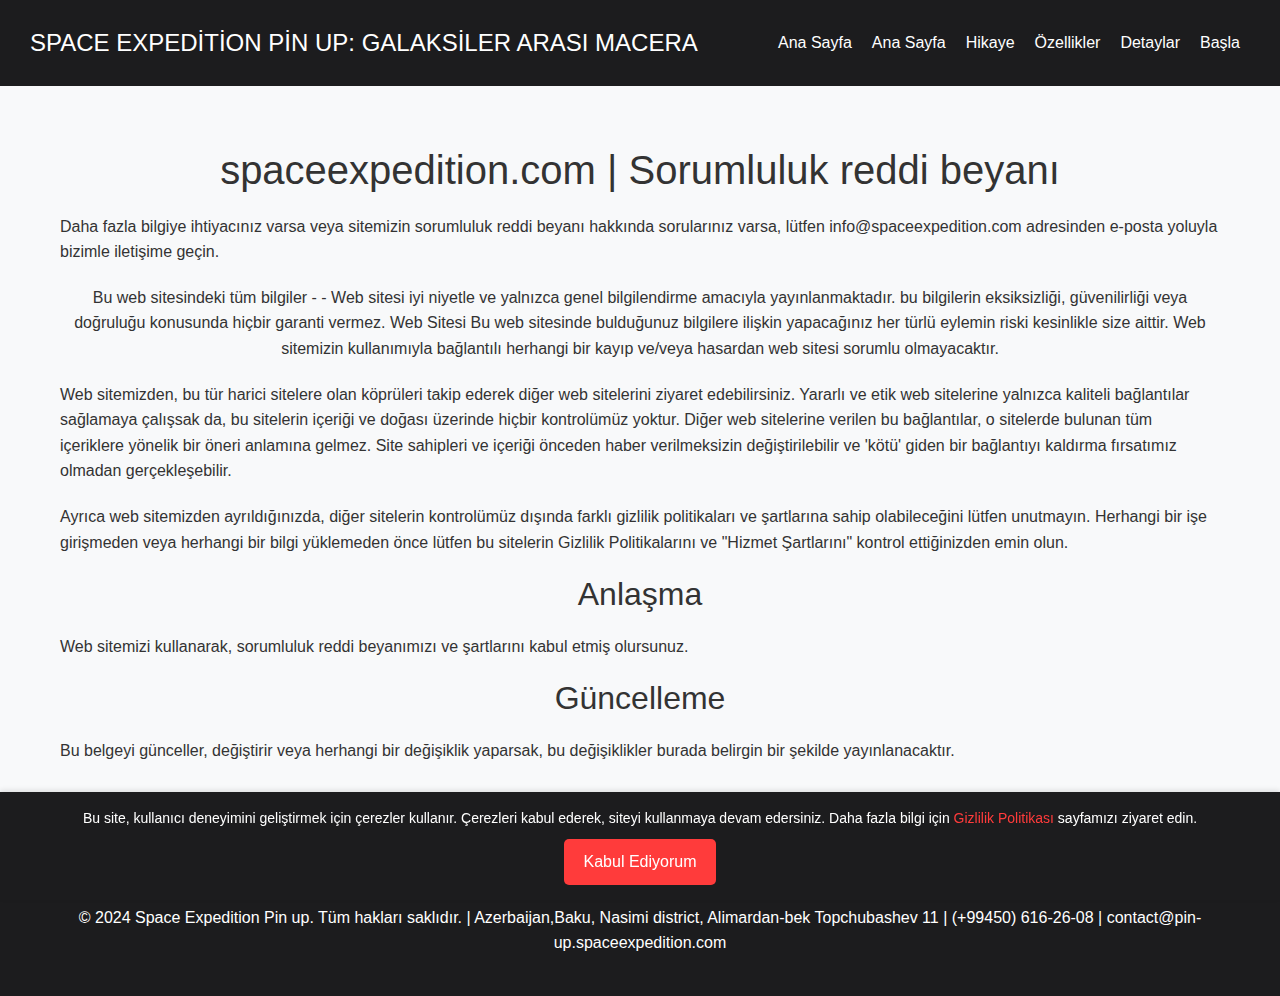
==== disclaimer.html @ 1be66b57 "2" ====
<!DOCTYPE html>
<html lang="tr">
<head>
    <meta charset="UTF-8">
    <meta name="viewport" content="width=device-width, initial-scale=1.0">
    <meta name="title" content="Space Expedition Pin up">
    <meta name="description" content="Space Expedition Pin up - bilgisayar oyununda yeni bir deneyim.">
    <title>Space Expedition Pin up</title>
    <link rel="apple-touch-icon" sizes="180x180" href="favicon/apple-touch-icon.png">
    <link rel="icon" type="image/png" sizes="32x32" href="favicon/favicon-32x32.png">
    <link rel="icon" type="image/png" sizes="16x16" href="favicon/favicon-16x16.png">
    <link rel="manifest" href="favicon/site.webmanifest">
    <link rel="stylesheet" href="css/bootstrap.min.css">
    <link rel="stylesheet" href="css/style.css">
</head>
<body>
<!-- Header -->
<header class="header">
    <div class="head-container">
        <nav class="navbar navbar-expand-lg justify-content-between">
            <a href="index.html" class="logo">Space Expedition Pin up: Galaksiler Arası Macera</a>
            <button class="navbar-toggler" type="button" data-toggle="collapse" data-target="#navbarSupportedContent"
                    aria-controls="navbarSupportedContent" aria-expanded="false" aria-label="Toggle navigation">
                <span class="toggler-icon"></span>
                <span class="toggler-icon"></span>
                <span class="toggler-icon"></span>
            </button>

            <div class="collapse navbar-collapse sub-menu-bar" id="navbarSupportedContent">
                <ul id="nav" class="navbar-nav align-items-center">
                    <li><a href="index.html">Ana Sayfa</a></li>
                    <li><a href="index.html#hero">Ana Sayfa</a></li>
                    <li><a href="index.html#story">Hikaye</a></li>
                    <li><a href="index.html#features">Özellikler</a></li>
                    <li><a href="index.html#details">Detaylar</a></li>
                    <li><a href="index.html#cta">Başla</a></li>
                </ul>
            </div>
        </nav>
    </div>
</header>

<!-- Main Section -->
<main>

    <section class="story-section policy">
        <div class="container">
            <h1>spaceexpedition.com | Sorumluluk reddi beyanı</h1>
            <p>Daha fazla bilgiye ihtiyacınız varsa veya sitemizin sorumluluk reddi beyanı hakkında sorularınız varsa,
                lütfen info@spaceexpedition.com adresinden e-posta yoluyla bizimle iletişime geçin.</p>
            Bu web sitesindeki tüm bilgiler - - Web sitesi iyi niyetle ve yalnızca genel bilgilendirme amacıyla
            yayınlanmaktadır. bu bilgilerin eksiksizliği, güvenilirliği veya doğruluğu konusunda hiçbir garanti vermez. Web
            Sitesi Bu web sitesinde bulduğunuz bilgilere ilişkin yapacağınız her türlü eylemin riski kesinlikle size aittir.
            Web sitemizin kullanımıyla bağlantılı herhangi bir kayıp ve/veya hasardan web sitesi sorumlu olmayacaktır.</p>
            <p> Web sitemizden, bu tür harici sitelere olan köprüleri takip ederek diğer web sitelerini ziyaret edebilirsiniz.
                Yararlı ve etik web sitelerine yalnızca kaliteli bağlantılar sağlamaya çalışsak da, bu sitelerin içeriği ve
                doğası üzerinde hiçbir kontrolümüz yoktur. Diğer web sitelerine verilen bu bağlantılar, o sitelerde bulunan tüm
                içeriklere yönelik bir öneri anlamına gelmez. Site sahipleri ve içeriği önceden haber verilmeksizin
                değiştirilebilir ve 'kötü' giden bir bağlantıyı kaldırma fırsatımız olmadan gerçekleşebilir.</p>
            <p>Ayrıca web sitemizden ayrıldığınızda, diğer sitelerin kontrolümüz dışında farklı gizlilik politikaları ve
                şartlarına sahip olabileceğini lütfen unutmayın. Herhangi bir işe girişmeden veya herhangi bir bilgi yüklemeden
                önce lütfen bu sitelerin Gizlilik Politikalarını ve "Hizmet Şartlarını" kontrol ettiğinizden emin olun.</p>
            <h2>Anlaşma</h2>
            <p>
                Web sitemizi kullanarak, sorumluluk reddi beyanımızı ve şartlarını kabul etmiş olursunuz.</p>
            <h2>Güncelleme</h2>
            <p>
                Bu belgeyi günceller, değiştirir veya herhangi bir değişiklik yaparsak, bu değişiklikler burada belirgin bir
                şekilde yayınlanacaktır.</p>
        </div>
    </section>
</main>


<footer class="footer">
    <div class="container">
        <div class="d-flex justify-content-center flex-column-mob">
            <a href="policy.html" class="text-white m-2">Gizlilik Politikası</a>
            <a href="terms.html" class="text-white m-2">Kullanım Koşulları</a>
            <a href="disclaimer.html" class="text-white m-2">Sorumluluk reddi beyanı</a>
        </div>
        <p>© 2024 Space Expedition Pin up. Tüm hakları saklıdır. | Azerbaijan,Baku, Nasimi district, Alimardan-bek
            Topchubashev 11 | (+99450) 616-26-08 | contact@pin-up.spaceexpedition.com </p>
    </div>
</footer>


<div id="cookies-agreement" class="cookies-agreement">
    <div class="container">
        <p>Bu site, kullanıcı deneyimini geliştirmek için çerezler kullanır. Çerezleri kabul ederek, siteyi kullanmaya
            devam edersiniz. Daha fazla bilgi için <a href="policy.html">Gizlilik Politikası</a> sayfamızı ziyaret
            edin.</p>
        <button id="accept-cookies" class="cta-button">Kabul Ediyorum</button>
    </div>
</div>

<script>
    document.addEventListener('DOMContentLoaded', function () {
        const cookiesAgreement = document.getElementById('cookies-agreement');
        const acceptCookiesButton = document.getElementById('accept-cookies');

        // Проверяем, есть ли уже согласие
        if (!localStorage.getItem('cookiesAccepted')) {
            cookiesAgreement.style.display = 'block';
        }

        // Обработчик для кнопки принятия
        acceptCookiesButton.addEventListener('click', function () {
            localStorage.setItem('cookiesAccepted', 'true');
            cookiesAgreement.style.display = 'none';
        });
    });
</script>
</body>
<script src="js/jquery-1.12.4.min.js"></script>
<script src="js/bootstrap.min.js"></script>
<script src="js/main.js"></script>
<script type="application/ld+json">
    {
        "@context": "https://schema.org",
        "@type": "Organization",
        "name": "Space Expedition Pin up",
        "url": "",
        "logo": "/favicon/favicon.ico"
    }
</script>
<script type="application/ld+json">
    {
        "@context": "https://schema.org",
        "@type": "WPHeader",
        "headline": "Space Expedition Pin up",
        "description": "Space Expedition Pin up - bilgisayar oyununda yeni bir deneyim.",
        "publisher": {
            "@type": "Organization",
            "name": "Space Expedition Pin up",
            "logo": {
                "@type": "ImageObject",
                "url": "/favicon/favicon.ico"
            }
        }
    }
</script>
<script type="application/ld+json">
    {
        "@context": "https://schema.org",
        "@type": "WebPage",
        "name": "Space Expedition Pin up",
        "description": "Space Expedition Pin up - bilgisayar oyununda yeni bir deneyim.",
        "publisher": {
            "@type": "Organization",
            "name": "Space Expedition Pin up"
        },
        "license": "A license document that applies to this content, typically indicated by URL"
    }
</script>
<script type="application/ld+json">
    {
        "@context": "https://schema.org",
        "@type": "SiteNavigationElement",
        "name": "Main Navigation",
        "url": "",
        "hasPart": [
            {
                "@type": "WebPage",
                "name": "Home",
                "url": ""
            },
            {
                "@type": "WebPage",
                "name": "Tariffs",
                "url": "/tariffs.html"
            },
            {
                "@type": "WebPage",
                "name": "Form",
                "url": "/form.html"
            },
            {
                "@type": "WebPage",
                "name": "Policy",
                "url": "/policy.html"
            },
            {
                "@type": "WebPage",
                "name": "Terms of Conditions",
                "url": "/terms.html"
            },
            {
                "@type": "WebPage",
                "name": "Disclaimer",
                "url": "/disclaimer.html"
            }
        ]
    }
</script>
</html>
---- css/style.css ----
* {
  margin: 0;
  padding: 0;
  box-sizing: border-box;
}

body {
  font-family: 'Arial', sans-serif;
  line-height: 1.6;
  background-color: #f4f4f4;
  color: #333;
}

.container {
  max-width: 1200px;
  margin: 0 auto;
  padding: 0 20px;
}

.header {
  background: #1c1c1e;
  color: #fff;
  padding: 20px 0;
  text-align: center;
}

.hero-section, .story-section, .features-section, .cta-section {
  padding: 60px 0;
  text-align: center;
}

h1, h2, h3 {
  margin-bottom: 20px;
}

p {
  margin-bottom: 20px;
}

ul {
  list-style: none;
  padding: 0;
}

ul li {
  margin-bottom: 10px;
}

.image-placeholder {
  background-color: #ccc;
  width: 100%;
  height: 200px;
  margin: 20px 0;
}

.cta-button {
  background-color: #ff3b3b;
  color: #fff;
  padding: 10px 20px;
  text-decoration: none;
  border-radius: 5px;
  font-size: 18px;
  transition: background-color 0.3s;
}

.cta-button:hover {
  background-color: #d93636;
}

.footer {
  background-color: #1c1c1e;
  color: #fff;
  padding: 20px 0;
  text-align: center;
}

/* Responsive Design */
@media (max-width: 1200px) {
  .container {
    padding: 0 15px;
  }
}

@media (max-width: 768px) {
  .hero-section, .story-section, .features-section, .cta-section {
    padding: 40px 0;
  }

  .image-placeholder {
    height: 150px;
  }

  .cta-button {
    padding: 8px 16px;
    font-size: 16px;
  }
}

@media (max-width: 480px) {
  .hero-section, .story-section, .features-section, .cta-section {
    padding: 30px 0;
  }

  .image-placeholder {
    height: 100px;
  }

  .cta-button {
    padding: 6px 12px;
    font-size: 14px;
  }
}


.features-grid {
  display: flex;
  flex-wrap: wrap;
  justify-content: space-between;
  gap: 20px;
}

.feature-item {
  background-color: #fff;
  border: 1px solid #ddd;
  border-radius: 8px;
  padding: 20px;
  width: calc(20% - 20px); /* Ширина для пяти элементов */
  box-shadow: 0 2px 10px rgba(0, 0, 0, 0.1);
  text-align: center;
  transition: transform 0.3s ease;
}

.feature-item img {
  width: 100%;
  height: auto;
  border-radius: 8px;
  margin-bottom: 15px;
}

.feature-item p {
  font-size: 16px;
  color: #333;
}

.feature-item:hover {
  transform: translateY(-5px);
}

/* Адаптивный дизайн для планшетов */
@media (max-width: 992px) {
  .feature-item {
    width: calc(33.333% - 20px); /* Три элемента в ряд */
  }
}

/* Адаптивный дизайн для мобильных устройств */
@media (max-width: 768px) {
  .feature-item {
    width: calc(50% - 20px); /* Два элемента в ряд */
  }
}

@media (max-width: 480px) {
  .feature-item {
    width: 100%; /* Один элемент в ряд */
  }
}


.details-section {
  padding: 60px 0;
  background-color: #f8f9fa;
  text-align: center;
}

.details-section h2 {
  font-size: 32px;
  margin-bottom: 40px;
  color: #333;
}

.details-grid {
  display: flex;
  flex-wrap: wrap;
  justify-content: space-between;
  gap: 20px;
}

.detail-item {
  background-color: #fff;
  border: 1px solid #ddd;
  border-radius: 8px;
  padding: 20px;
  width: calc(33.333% - 20px);
  box-shadow: 0 2px 10px rgba(0, 0, 0, 0.1);
  transition: transform 0.3s ease;
  text-align: center;
}

.detail-item img {
  width: 100%;
  height: auto;
  border-radius: 8px;
  margin-bottom: 20px;
}

.detail-item h3 {
  font-size: 24px;
  margin-bottom: 15px;
  color: #444;
}

.detail-item p {
  font-size: 16px;
  color: #666;
}

.detail-item:hover {
  transform: translateY(-5px);
}

/* Адаптивность для планшетов */
@media (max-width: 992px) {
  .detail-item {
    width: calc(50% - 20px);
  }
}

/* Адаптивность для мобильных устройств */
@media (max-width: 768px) {
  .detail-item {
    width: 100%;
  }
}


.container {
  max-width: 1200px;
  margin: 0 auto;
  padding: 0 20px;
}

.header {
  background: #1c1c1e;
  color: #fff;
  padding: 20px 0;
  text-align: center;
}

.nav {
  background-color: #333;
  padding: 15px 0;
}

.nav ul {
  list-style: none;
  display: flex;
  justify-content: center;
  gap: 20px;
}

.nav ul li a {
  color: #fff;
  text-decoration: none;
  font-size: 18px;
}

.nav ul li a:hover {
  color: #ff3b3b;
}

/* Hero Section */
.hero-section {
  display: flex;
  align-items: center;
  justify-content: space-between;
  padding: 60px 0;
  background-color: #e3f2fd;
}

.hero-content {
  display: flex;
  align-items: center;
  justify-content: space-between;
  flex-wrap: wrap;
}

.hero-text {
  width: 50%;
}

.hero-image {
  width: 45%;
}

.hero-image img {
  width: 100%;
  border-radius: 10px;
}

/* Story Section */
.story-section {
  display: flex;
  align-items: center;
  justify-content: space-between;
  padding: 60px 0;
  background-color: #f8f9fa;
}

.story-content {
  display: flex;
  align-items: center;
  justify-content: space-between;
  flex-wrap: wrap;
}

.story-text {
  width: 50%;
}

.story-image {
  width: 45%;
}

.story-image img {
  width: 100%;
  border-radius: 10px;
}

/* Адаптивный дизайн для небольших экранов */
@media (max-width: 768px) {
  .hero-text, .hero-image,
  .story-text, .story-image {
    width: 100%;
    text-align: center;
  }

  .nav ul {
    flex-direction: column;
  }
}



/* Mission Section */
.mission-section {
  padding: 60px 0;
  background-color: #eef1f5;
}

.mission-content {
  display: flex;
  align-items: center;
  justify-content: space-between;
  flex-wrap: wrap;
}

.mission-text {
  width: 50%;
}

.mission-text ul {
  list-style: none;
  padding-left: 0;
}

.mission-text ul li {
  margin: 10px 0;
  font-size: 18px;
}

.mission-text ul li::before {
  content: "✔";
  color: #28a745;
  margin-right: 10px;
}

.mission-image {
  width: 45%;
}

.mission-image img {
  width: 100%;
  border-radius: 10px;
}

/* Адаптивность для планшетов */
@media (max-width: 992px) {
  .mission-text {
    width: 100%;
    margin-bottom: 20px;
  }

  .mission-image {
    width: 100%;
  }

  .mission-content {
    flex-direction: column;
    align-items: center;
  }
}

/* Адаптивность для мобильных устройств */
@media (max-width: 768px) {
  .mission-section {
    padding: 40px 0;
  }

  .mission-text ul li {
    font-size: 16px;
  }
}

/* Адаптивность для небольших экранов */
@media (max-width: 480px) {
  .mission-section {
    padding: 30px 0;
  }

  .mission-text ul li {
    font-size: 14px;
  }

  .mission-image img {
    border-radius: 5px;
  }
}



/* Levels Section */
.levels-section {
  padding: 60px 0;
  background-color: #f4f7fb;
  text-align: center;
}

.levels-grid {
  display: flex;
  flex-wrap: wrap;
  justify-content: space-between;
  gap: 20px;
}

.level-item {
  background-color: #fff;
  border: 1px solid #ddd;
  border-radius: 8px;
  padding: 20px;
  width: calc(25% - 20px); /* Четыре элемента в ряд */
  box-shadow: 0 2px 10px rgba(0, 0, 0, 0.1);
  transition: transform 0.3s ease;
}

.level-item img {
  width: 100%;
  height: auto;
  border-radius: 8px;
  margin-bottom: 15px;
}

.level-item h3 {
  font-size: 20px;
  margin-bottom: 10px;
  color: #444;
}

.level-item p {
  font-size: 16px;
  color: #666;
}

.level-item:hover {
  transform: translateY(-5px);
}

/* Адаптивность для планшетов */
@media (max-width: 992px) {
  .level-item {
    width: calc(50% - 20px); /* Два элемента в ряд */
  }
}

/* Адаптивность для мобильных устройств */
@media (max-width: 768px) {
  .level-item {
    width: 100%; /* Один элемент в ряд */
  }

  .levels-section {
    padding: 40px 0;
  }

  .level-item h3 {
    font-size: 18px;
  }

  .level-item p {
    font-size: 14px;
  }
}

/* Адаптивность для небольших экранов */
@media (max-width: 480px) {
  .levels-section {
    padding: 30px 0;
  }

  .level-item h3 {
    font-size: 16px;
  }

  .level-item p {
    font-size: 13px;
  }
}

.cta-button {
  background-color: #ff3b3b;
  color: #fff;
  padding: 10px 20px;
  text-decoration: none;
  border-radius: 5px;
  font-size: 18px;
  transition: background-color 0.3s;
  display: inline-block;
  margin-top: 20px; /* Для добавления отступа от текста */
}

.cta-button:hover {
  background-color: #d93636;
}

/* Адаптивные настройки для кнопки */
@media (max-width: 768px) {
  .cta-button {
    padding: 8px 16px;
    font-size: 16px;
  }
}

@media (max-width: 480px) {
  .cta-button {
    padding: 6px 12px;
    font-size: 14px;
  }
}

/* Cookies Agreement Styles */
.cookies-agreement {
  position: fixed;
  bottom: 0;
  left: 0;
  width: 100%;
  background-color: #1c1c1e;
  color: #fff;
  padding: 15px;
  text-align: center;
  box-shadow: 0 -2px 5px rgba(0, 0, 0, 0.1);
  z-index: 1000;
  display: none; /* Скрыт по умолчанию */
}

.cookies-agreement p {
  margin: 0;
  font-size: 14px;
}

.cookies-agreement a {
  color: #ff3b3b;
  text-decoration: none;
}

.cookies-agreement a:hover {
  text-decoration: underline;
}

.cookies-agreement button {
  background-color: #ff3b3b;
  color: #fff;
  padding: 10px 20px;
  border: none;
  border-radius: 5px;
  font-size: 16px;
  cursor: pointer;
  margin-top: 10px;
  transition: background-color 0.3s;
}

.cookies-agreement button:hover {
  background-color: #d93636;
}


/*===== NAVBAR =====*/
.header_navbar {
  position: absolute;
  top: 0;
  left: 0;
  width: 100%;
  z-index: 99;
  -webkit-transition: all 0.3s ease-out 0s;
  -moz-transition: all 0.3s ease-out 0s;
  -ms-transition: all 0.3s ease-out 0s;
  -o-transition: all 0.3s ease-out 0s;
  transition: all 0.3s ease-out 0s;
}

.header a {
  color: #fff;
}
.logo {
  font-size: 24px;
  text-transform: uppercase;
  font-width: bold;
}
.header a:hover, .hero a:hover {
  text-decoration: none;
}
.head-container {
  margin: 0 30px;
}
.sticky {
  position: fixed;
  z-index: 999;
  background-color: #fff;
  -webkit-box-shadow: 0px 20px 50px 0px rgba(0, 0, 0, 0.05);
  -moz-box-shadow: 0px 20px 50px 0px rgba(0, 0, 0, 0.05);
  box-shadow: 0px 20px 50px 0px rgba(0, 0, 0, 0.05);
  -webkit-transition: all 0.3s ease-out 0s;
  -moz-transition: all 0.3s ease-out 0s;
  -ms-transition: all 0.3s ease-out 0s;
  -o-transition: all 0.3s ease-out 0s;
  transition: all 0.3s ease-out 0s;
}

.sticky .navbar {
  padding: 10px 0;
}

.navbar {
  align-items: center;
  width: 100%;
  -webkit-transition: all 0.3s ease-out 0s;
  -moz-transition: all 0.3s ease-out 0s;
  -ms-transition: all 0.3s ease-out 0s;
  -o-transition: all 0.3s ease-out 0s;
  transition: all 0.3s ease-out 0s;
}

.navbar h1 {
  white-space: nowrap;
  color: #111;
  font-weight: bold;
  font-size: 36px;
  margin-bottom: 0;
}
.navbar ul li {
  margin: 10px;
}
.navbar a:hover {
  text-decoration: none;
}

.tariffs {
  padding: 200px 0;
}

.navbar-brand {
  padding: 0;
  margin-right: 0;
}

.navbar .navbar-nav a {
  color: #fff;
}
.navbar .navbar-nav a:hover {
  color: #bd2130;
}
.navbar-brand img {
  width: 60px;
}

.policy p {
  text-align: left;
}

.navbar-toggler {
  padding: 0;
}
.navbar-collapse {
  flex-grow: 0!important;
}
.navbar-toggler .toggler-icon {
  width: 30px;
  height: 2px;
  background-color: #fff;
  display: block;
  margin: 5px 0;
  position: relative;
  -webkit-transition: all 0.3s ease-out 0s;
  -moz-transition: all 0.3s ease-out 0s;
  -ms-transition: all 0.3s ease-out 0s;
  -o-transition: all 0.3s ease-out 0s;
  transition: all 0.3s ease-out 0s;
}

.navbar-toggler.active .toggler-icon:nth-of-type(1) {
  -webkit-transform: rotate(45deg);
  -moz-transform: rotate(45deg);
  -ms-transform: rotate(45deg);
  -o-transform: rotate(45deg);
  transform: rotate(45deg);
  top: 7px;
}

.navbar-toggler.active .toggler-icon:nth-of-type(2) {
  opacity: 0;
}

.navbar-toggler.active .toggler-icon:nth-of-type(3) {
  -webkit-transform: rotate(135deg);
  -moz-transform: rotate(135deg);
  -ms-transform: rotate(135deg);
  -o-transform: rotate(135deg);
  transform: rotate(135deg);
  top: -7px;
}

@media only screen and (min-width: 768px) and (max-width: 991px) {
  .navbar-collapse {
    position: absolute;
    top: 100%;
    left: 0;
    width: 100%;
    background-color: #fff;
    z-index: 9;
    -webkit-box-shadow: 0px 15px 20px 0px rgba(34, 34, 34, 0.1);
    -moz-box-shadow: 0px 15px 20px 0px rgba(34, 34, 34, 0.1);
    box-shadow: 0px 15px 20px 0px rgba(34, 34, 34, 0.1);
    margin-top: 20px;
    padding: 5px 12px;
  }
}

@media (max-width: 767px) {
  .logo {
    width: 80%;
  }
  .navbar-collapse {
    position: absolute;
    top: 100%;
    left: 0;
    width: 100%;
    background-color: #fff;
    z-index: 9;
    -webkit-box-shadow: 0px 15px 20px 0px rgba(34, 34, 34, 0.1);
    -moz-box-shadow: 0px 15px 20px 0px rgba(34, 34, 34, 0.1);
    box-shadow: 0px 15px 20px 0px rgba(34, 34, 34, 0.1);
    padding: 5px 12px;
  }
  .hizmet-kutu img, .yorum-item {
    width: 100%;
  }
  .yorumlar-konteyner {
    flex-direction: column;
  }
  .about-text, .delivery-text {
    width: 100%;
  }
  .about-image, .delivery-image {
    width: 100%;
    margin-right: 0px;
  }
  .h-135 {
    height: auto;
  }
  .policy {
    padding: 0px;
    padding-top: 30px;
  }
  .policy h1 {
    font-size: 1.5em;
  }
  .policy h2 {
    font-size: 1.2em;
  }
  .menu ul li {
    margin: 10px 15px;
  }
  .short-logo {
    justify-content: center;
  }
  .menu ul li a {
    color: #fff
  }
  .flex-column-mob {
    flex-direction: column;
  }
  .category-row {
    flex-direction: column;
  }

  .about-team, .beauty-glory {
    flex-direction: column;
  }

  .about-team img, .beauty-glory img {
    max-width: 100%;
  }

  .navbar-toggler {
    padding: 10px;
  }

  .navbar h1 {
    padding: 10px;
  }

  .navbar-brand img {
    width: 60px;
  }
  .navbar ul li, .navbar ul li a, .navbar .navbar-nav a{
    color: #111;
  }
  .img-about {
    width: 100% !important;
  }
  .intro-title {
    left: 0;
    top: 0;
  }
  .intro-description {
    left: 0;
    top: 20%;
  }
  .intro-banner {
    display: flex;
    justify-content: center;
    text-align: center;
  }
  .action-button {
    left: unset;
    top: 75%;
  }
  .video-section iframe {
    height: 310px;
  }
  .advantage-row, .category-row {
    flex-direction: column;
  }

  .services-grid {
    display: flex;
    flex-direction: column;
  }

  .cta-btn {
    font-size: 14px;
  }

  .advantage-item, .category-card {
    width: 100%;
    margin: 10px 0;
  }

  .banner h1 {
    font-size: 16px;
  }

  .banner p {
    font-size: 12px;
  }

  .header-info p, .header-info a {
    font-size: 10px;
  }
  .tariffs {
    padding: 60px 0;
  }
  .tariffs .category-card {
    width: 100%;
  }

}

.navbar-nav .nav-item {
  margin-left: 45px;
  position: relative;
  white-space: nowrap;
}

nav ul li:hover a {
  color: #8B0000 !important;
  text-decoration: none;
}

.screen img {
  max-width: 250px;
}

@media only screen and (min-width: 992px) and (max-width: 1199px) {
  .navbar-nav .nav-item {
    margin-left: 30px;
  }
}

@media only screen and (min-width: 768px) and (max-width: 991px) {
  .navbar-nav .nav-item {
    margin: 0;
  }
}

@media (max-width: 767px) {
  .navbar-nav .nav-item {
    margin: 0;
  }

  .navbar h1 {
    font-size: 16px;
  }
}

.navbar-nav .nav-item a {
  font-size: 16px;
  font-weight: 600;
  color: #38424D;
  -webkit-transition: all 0.3s ease-out 0s;
  -moz-transition: all 0.3s ease-out 0s;
  -ms-transition: all 0.3s ease-out 0s;
  -o-transition: all 0.3s ease-out 0s;
  transition: all 0.3s ease-out 0s;
  padding: 5px 0;
  position: relative;
}

.navbar-nav .nav-item a::before {
  position: absolute;
  content: '';
  width: 0;
  height: 2px;
  background-color: #38424D;
  border-radius: 50px;
  left: 110%;
  left: 0;
  bottom: 0;
  -webkit-transition: all 0.3s ease-out 0s;
  -moz-transition: all 0.3s ease-out 0s;
  -ms-transition: all 0.3s ease-out 0s;
  -o-transition: all 0.3s ease-out 0s;
  transition: all 0.3s ease-out 0s;
}

@media only screen and (min-width: 768px) and (max-width: 991px) {
  .navbar-nav .nav-item a::before {
    display: none;
  }
}

@media (max-width: 767px) {
  .navbar-nav .nav-item a::before {
    display: none;
  }
}

@media only screen and (min-width: 768px) and (max-width: 991px) {
  .navbar-nav .nav-item a {
    display: block;
    padding: 4px 0;
  }
}

@media (max-width: 767px) {
  .navbar-nav .nav-item a {
    display: block;
    padding: 4px 0;
  }
}

.navbar-nav .nav-item.active > a::before, .navbar-nav .nav-item:hover > a::before {
  width: 100%;
}

.navbar-nav .nav-item:hover .sub-menu {
  top: 100%;
  opacity: 1;
  visibility: visible;
}

@media only screen and (min-width: 768px) and (max-width: 991px) {
  .navbar-nav .nav-item:hover .sub-menu {
    top: 0;
  }
}

@media (max-width: 767px) {
  .navbar-nav .nav-item:hover .sub-menu {
    top: 0;
  }

  .screen img {
    max-width: 100%;
  }
}

.navbar-nav .nav-item .sub-menu {
  width: 200px;
  background-color: #fff;
  -webkit-box-shadow: 0px 0px 20px 0px rgba(0, 0, 0, 0.1);
  -moz-box-shadow: 0px 0px 20px 0px rgba(0, 0, 0, 0.1);
  box-shadow: 0px 0px 20px 0px rgba(0, 0, 0, 0.1);
  position: absolute;
  top: 110%;
  left: 0;
  opacity: 0;
  visibility: hidden;
  -webkit-transition: all 0.3s ease-out 0s;
  -moz-transition: all 0.3s ease-out 0s;
  -ms-transition: all 0.3s ease-out 0s;
  -o-transition: all 0.3s ease-out 0s;
  transition: all 0.3s ease-out 0s;
}

@media only screen and (min-width: 768px) and (max-width: 991px) {
  .navbar-nav .nav-item .sub-menu {
    position: relative;
    width: 100%;
    top: 0;
    display: none;
    opacity: 1;
    visibility: visible;
  }
}

@media (max-width: 767px) {
  .navbar-nav .nav-item .sub-menu {
    position: relative;
    width: 100%;
    top: 0;
    display: none;
    opacity: 1;
    visibility: visible;
  }
  .container1 {
    flex-direction: column;
  }
}

.navbar-nav .nav-item .sub-menu li {
  display: block;
}

.navbar-nav .nav-item .sub-menu li a {
  display: block;
  padding: 8px 20px;
  color: #4be46e;
}

.navbar-nav .nav-item .sub-menu li a.active, .navbar-nav .nav-item .sub-menu li a:hover {
  padding-left: 25px;
  color: #1E75D9;
}

.navbar-nav .sub-nav-toggler {
  display: none;
}

.form-contact {
  width: 60%;
}

@media only screen and (min-width: 768px) and (max-width: 991px) {
  .navbar-nav .sub-nav-toggler {
    display: block;
    position: absolute;
    right: 0;
    top: 0;
    background: none;
    color: #222;
    font-size: 18px;
    border: 0;
    width: 30px;
    height: 30px;
  }
}

@media (max-width: 767px) {
  .navbar-nav .sub-nav-toggler {
    display: block;
    position: absolute;
    right: 0;
    top: 0;
    background: none;
    color: #222;
    font-size: 18px;
    border: 0;
    width: 30px;
    height: 30px;
  }

  .form-contact {
    width: 80%;
  }
}

.navbar-nav .sub-nav-toggler span {
  width: 8px;
  height: 8px;
  border-left: 1px solid #222;
  border-bottom: 1px solid #222;
  -webkit-transform: rotate(-45deg);
  -moz-transform: rotate(-45deg);
  -ms-transform: rotate(-45deg);
  -o-transform: rotate(-45deg);
  transform: rotate(-45deg);
  position: relative;
  top: -5px;
}

.contact_section2 {
  width: 100%;
  height: auto;
  background-size: 100%;
  display: flex;
  justify-content: center;
  margin-bottom: 90px;
}

.input_bg {
  width: 60%;
  margin: 0 auto;
  text-align: center;
  margin-top: 100px;
}

.fact_text {
  width: 100%;
  float: left;
  font-size: 20px;
  color: #ffffff;
  text-align: center;
  text-transform: uppercase;
}

.address_text {
  width: 100%;
  float: left;
  font-size: 18px;
  color: #000;
  padding: 5px 20px 5px 30px;
  border-radius: 30px;
  border: 0px;
  background-color: #dadada;
  height: 60px;
  margin-top: 40px;
}

.sub_bt {
  width: 100%;
  color: black;
  background-color: #fff;
  font-size: 18px;
  border-radius: 30px;
  border: 1px solid black;
  height: 60px;
  margin-top: 40px;
  cursor: pointer;

}

.sub_bt:hover {
  color: #fff;
  background-color: black;
  border-color: #fff;
}

.h-80 {
  height: 80px;
  background-size: auto;
}

.courses-section h2 {
  text-align: center;
}

.plan h3.price-green {
  font-weight: bold;
  font-size: 32px;
  color: green;
}


#original{
  font-family: 'Open Sans', sans-serif !important;
  direction: ltr;
  font-size: 1em;
  margin: 0;
  background-color: #07498f;
  color: #fff;
}
.wrap__btn--PxHri--section{
  background-image: url('../img/bg-desc.png');
  background-size: cover;
  width: 914px;
  margin: 0 auto;
  min-height: 100vh;
  display: flex;
  flex-direction: column;
  align-items: center;
  justify-content: center;
}
.logo-img {
  margin-bottom: 20px;
  width: 200px; /* Измените размер по необходимости */
  height: auto;
}
.button {
  align-items: center;
  background: #FFFFFF;
  border: 0 solid #E2E8F0;
  box-shadow: 0 4px 6px -1px rgba(0, 0, 0, 0.1), 0 2px 4px -1px rgba(0, 0, 0, 0.06);
  box-sizing: border-box;
  color: #1A202C;
  display: inline-flex;
  font-weight: 700;
  height: 56px;
  justify-content: center;
  line-height: 24px;
  overflow-wrap: break-word;
  padding: 24px;
  text-decoration: none;
  width: auto;
  border-radius: 8px;
  cursor: pointer;
  user-select: none;
  -webkit-user-select: none;
  touch-action: manipulation;
}

.button{
  padding: 29px 55px;
  font-size: 18px;
  text-decoration: none !important;
}
.main__img--l83Xf--section{
  text-align: center;
  background: rgba(255,255,255,0.0);
  padding: 19px;
  border-radius: 0px;
  padding: 46px;
}
.main__img--l83Xf--section h1{
  font-weight: 400;
  font-size: 37px;
  border-bottom: 1px dotted #ccc;
  padding-bottom: 22px;
  margin-top: 0px;
}
.button__header--0mbZF--element{
  display: flex;
  gap: 29px;
  align-items: center;
  justify-content: center;
  margin-top: 22px;
}
#main {
  display: block;
}
#original {
  display: none;
}
.button-yes {
  background: #04cfa6;
  box-shadow: 0 2px #082144;
  transition: 0.5s;
}
.button-no {
  background: #ff2401 !important;
  padding: 29px 55px;
  font-size: 18px;
  text-decoration: none;
  box-shadow: 0 3px #082144;
}
@media (max-width: 1200px){
  .wrap__btn--PxHri--section{
    width: 100%;
  }
}
@media (max-width: 480px){
  .button__header--0mbZF--element{
    flex-direction: column;
  }
}
@media (max-width: 768px){
  #main {
    display: none;
  }
  #original {
    display: block;
  }
}
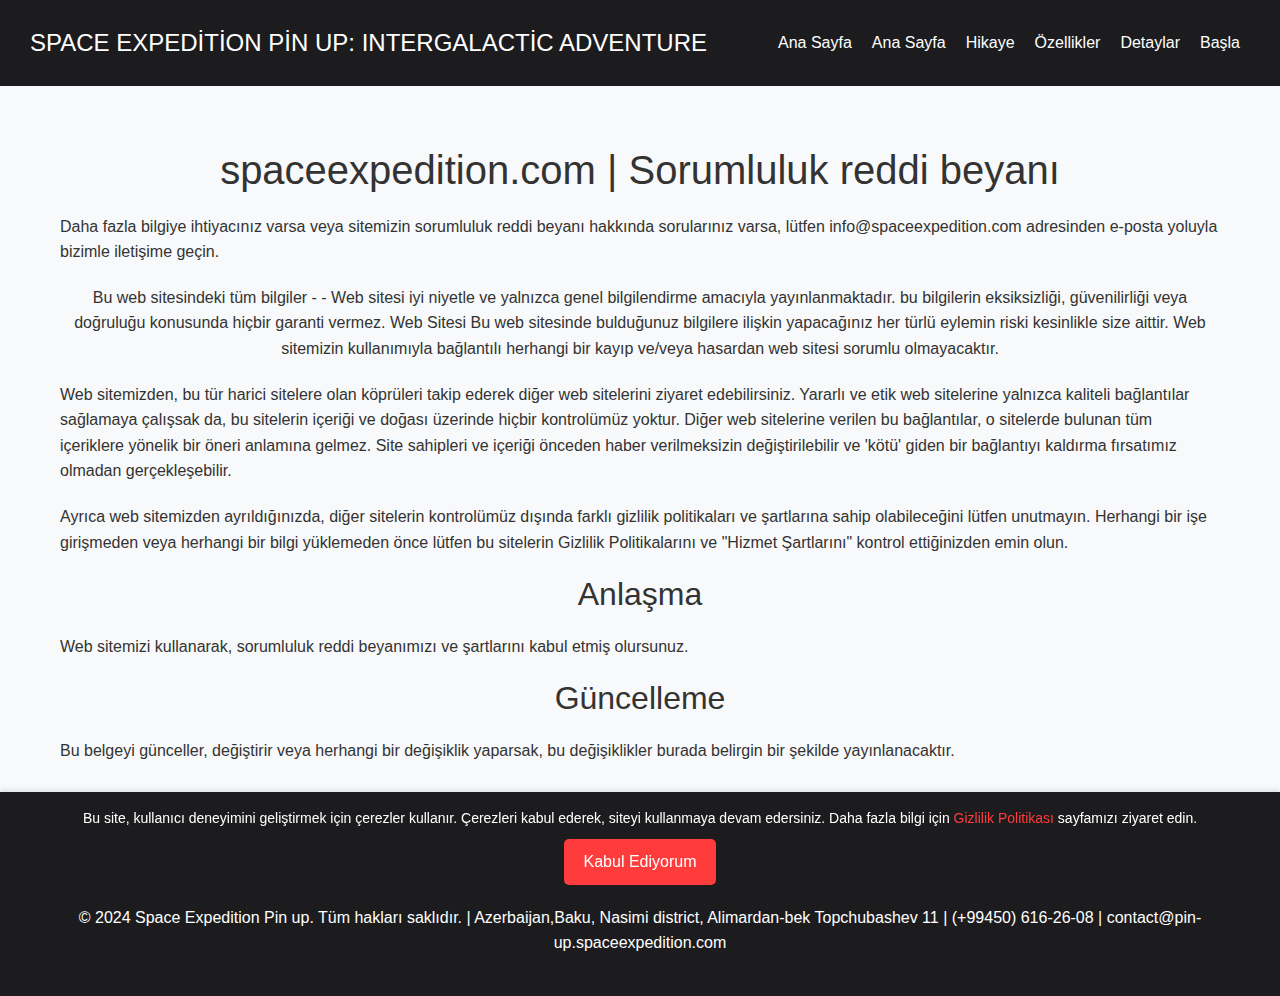
==== commit 66ce8f4d: "2" ====
--- a/disclaimer.html
+++ b/disclaimer.html
@@ -18,7 +18,7 @@
 <header class="header">
     <div class="head-container">
         <nav class="navbar navbar-expand-lg justify-content-between">
-            <a href="index.html" class="logo">Space Expedition Pin up: Galaksiler Arası Macera</a>
+            <a href="index.html" class="logo">Space Expedition Pin up: Intergalactic Adventure</a>
             <button class="navbar-toggler" type="button" data-toggle="collapse" data-target="#navbarSupportedContent"
                     aria-controls="navbarSupportedContent" aria-expanded="false" aria-label="Toggle navigation">
                 <span class="toggler-icon"></span>
@@ -189,6 +189,16 @@
                 "@type": "WebPage",
                 "name": "Disclaimer",
                 "url": "/disclaimer.html"
+            },
+            {
+                "@type": "WebPage",
+                "name": "404",
+                "url": "/404.html"
+            },
+            {
+                "@type": "WebPage",
+                "name": "review",
+                "url": "/review.html"
             }
         ]
     }
--- a/css/style.css
+++ b/css/style.css
@@ -747,6 +747,7 @@
 @media (max-width: 767px) {
   .logo {
     width: 80%;
+    font-size: 16px;
   }
   .navbar-collapse {
     position: absolute;
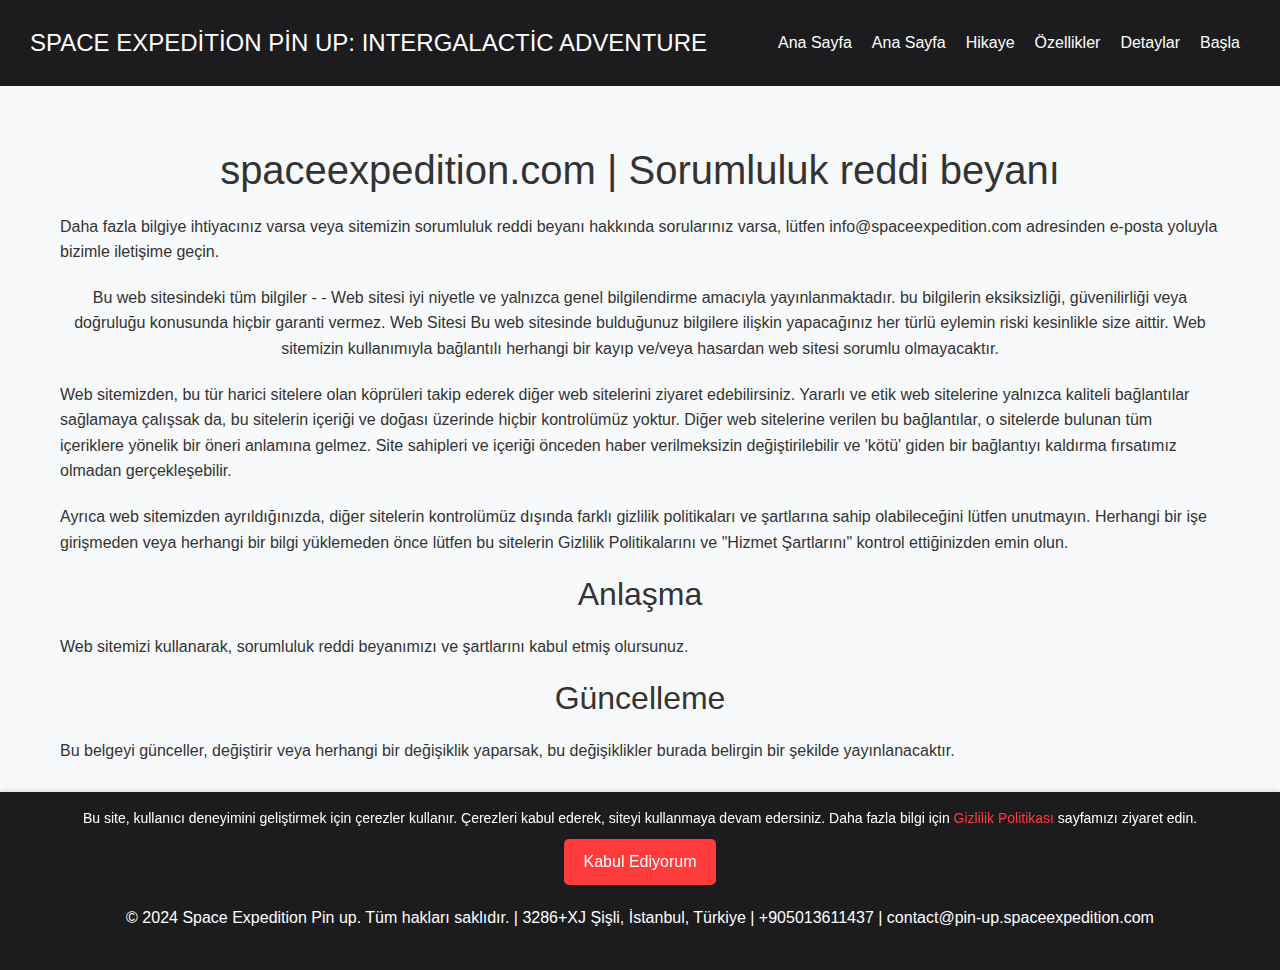
==== commit 343c66fb: "2" ====
--- a/disclaimer.html
+++ b/disclaimer.html
@@ -79,8 +79,7 @@
             <a href="terms.html" class="text-white m-2">Kullanım Koşulları</a>
             <a href="disclaimer.html" class="text-white m-2">Sorumluluk reddi beyanı</a>
         </div>
-        <p>© 2024 Space Expedition Pin up. Tüm hakları saklıdır. | Azerbaijan,Baku, Nasimi district, Alimardan-bek
-            Topchubashev 11 | (+99450) 616-26-08 | contact@pin-up.spaceexpedition.com </p>
+        <p>© 2024 Space Expedition Pin up. Tüm hakları saklıdır. | 3286+XJ Şişli, İstanbul, Türkiye | +905013611437 | contact@pin-up.spaceexpedition.com </p>
     </div>
 </footer>
 
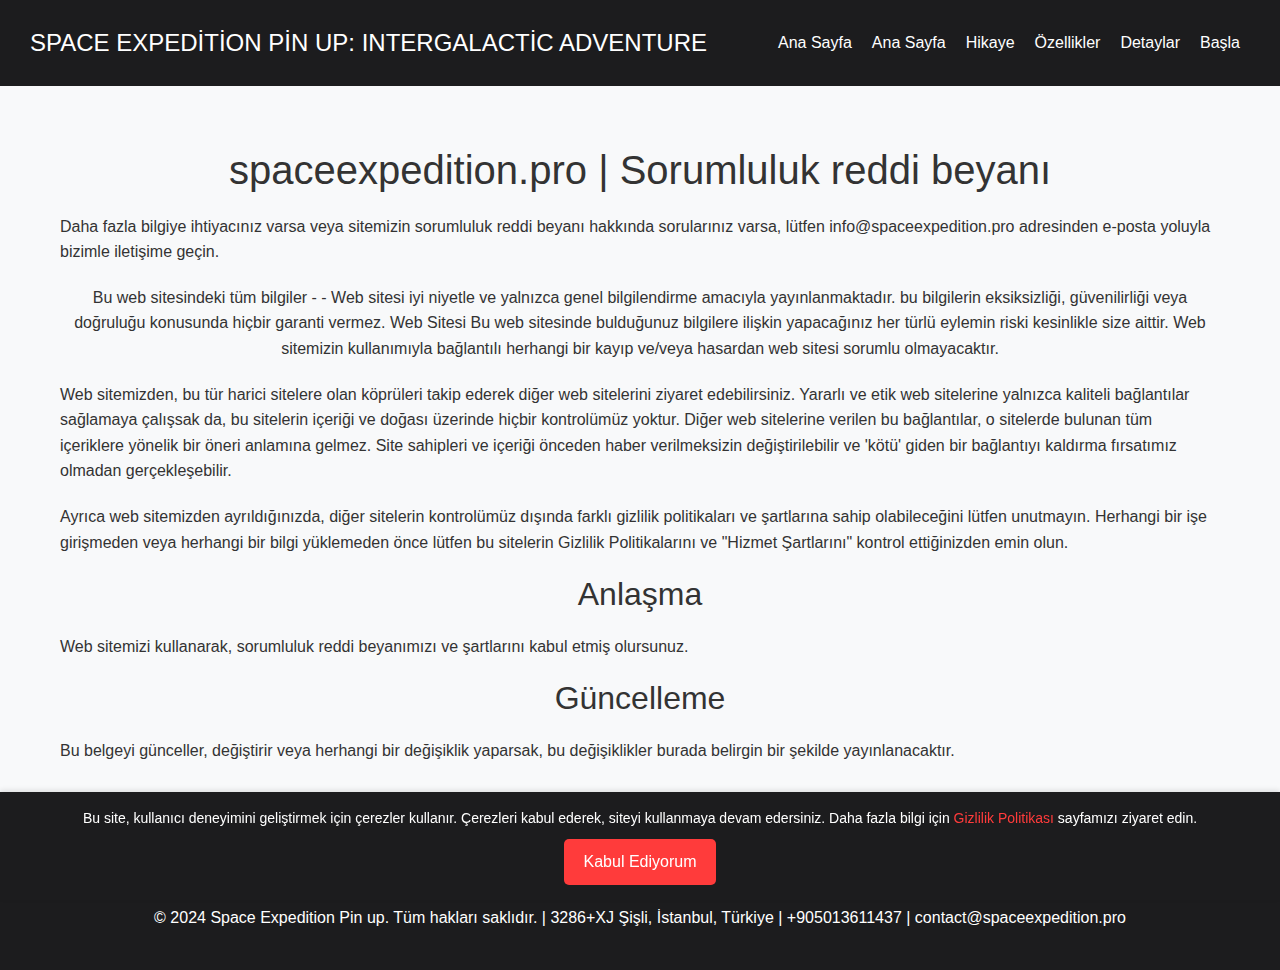
==== commit a3e7a03f: "2" ====
--- a/disclaimer.html
+++ b/disclaimer.html
@@ -45,9 +45,9 @@
 
     <section class="story-section policy">
         <div class="container">
-            <h1>spaceexpedition.com | Sorumluluk reddi beyanı</h1>
+            <h1>spaceexpedition.pro | Sorumluluk reddi beyanı</h1>
             <p>Daha fazla bilgiye ihtiyacınız varsa veya sitemizin sorumluluk reddi beyanı hakkında sorularınız varsa,
-                lütfen info@spaceexpedition.com adresinden e-posta yoluyla bizimle iletişime geçin.</p>
+                lütfen info@spaceexpedition.pro adresinden e-posta yoluyla bizimle iletişime geçin.</p>
             Bu web sitesindeki tüm bilgiler - - Web sitesi iyi niyetle ve yalnızca genel bilgilendirme amacıyla
             yayınlanmaktadır. bu bilgilerin eksiksizliği, güvenilirliği veya doğruluğu konusunda hiçbir garanti vermez. Web
             Sitesi Bu web sitesinde bulduğunuz bilgilere ilişkin yapacağınız her türlü eylemin riski kesinlikle size aittir.
@@ -79,7 +79,7 @@
             <a href="terms.html" class="text-white m-2">Kullanım Koşulları</a>
             <a href="disclaimer.html" class="text-white m-2">Sorumluluk reddi beyanı</a>
         </div>
-        <p>© 2024 Space Expedition Pin up. Tüm hakları saklıdır. | 3286+XJ Şişli, İstanbul, Türkiye | +905013611437 | contact@pin-up.spaceexpedition.com </p>
+        <p>© 2024 Space Expedition Pin up. Tüm hakları saklıdır. | 3286+XJ Şişli, İstanbul, Türkiye | +905013611437 | contact@spaceexpedition.pro </p>
     </div>
 </footer>
 
